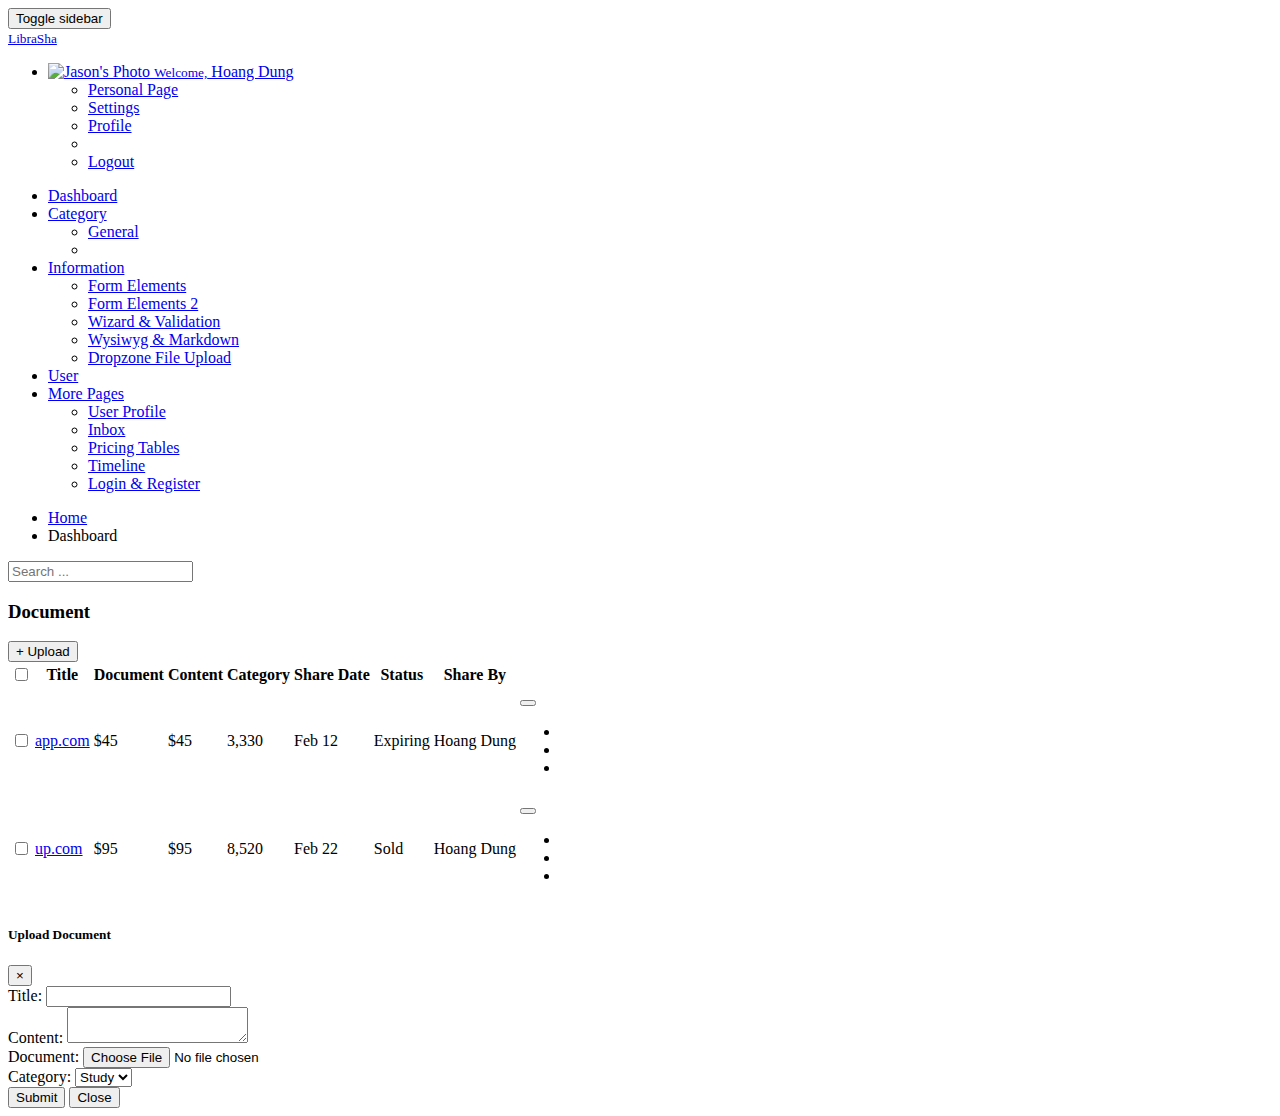
==== src/main/resources/templates/documentpage.html @ 1be3837d "upload document" ====
<!DOCTYPE html>
<html lang="en">
	<head>
		<meta http-equiv="X-UA-Compatible" content="IE=edge,chrome=1" />
		<meta charset="utf-8" />
		<title>Dormitory-Library</title>
		<meta name="description" content="overview &amp; stats" />
		<meta name="viewport" content="width=device-width, initial-scale=1.0, maximum-scale=1.0" />
		<link rel="stylesheet" href="assets/css/bootstrap.min.css" />
		<link rel="stylesheet" href="assets/font-awesome/4.2.0/css/font-awesome.min.css" />
		<link rel="stylesheet" href="assets/fonts/fonts.googleapis.com.css" />
		<link rel="stylesheet" href="assets/css/ace.min.css" class="ace-main-stylesheet" id="main-ace-style" />
		<script src="assets/js/ace-extra.min.js"></script>

		
	</head>
	
	<body class="no-skin">
	
			<div id="navbar" class="navbar navbar-default">
			<script type="text/javascript">
				try{ace.settings.check('navbar' , 'fixed')}catch(e){}
			</script>

			<div class="navbar-container" id="navbar-container">
				<button type="button" class="navbar-toggle menu-toggler pull-left" id="menu-toggler" data-target="#sidebar">
					<span class="sr-only">Toggle sidebar</span>

					<span class="icon-bar"></span>

					<span class="icon-bar"></span>

					<span class="icon-bar"></span>
				</button>

				<div class="navbar-header pull-left">
					<a href="index.html" class="navbar-brand">
						<small>
							<i class="fa fa-leaf"></i>
							LibraSha
						</small>
					</a>
				</div>

				<div class="navbar-buttons navbar-header pull-right" role="navigation">
					<ul class="nav ace-nav">
					
						<li class="light-blue">
							<a data-toggle="dropdown" href="#" class="dropdown-toggle">
								<img class="nav-user-photo" src="assets/avatars/user.jpg" alt="Jason's Photo" />
								<span class="user-info">
									<small>Welcome,</small>
									Hoang Dung
								</span>

								<i class="ace-icon fa fa-caret-down"></i>
							</a>

							<ul class="user-menu dropdown-menu-right dropdown-menu dropdown-yellow dropdown-caret dropdown-close">
								<li>
									<a href="#">
										<i class="ace-icon fa fa-cog"></i>
										Personal Page
									</a>
								</li>
								<li>
									<a href="#">
										<i class="ace-icon fa fa-cog"></i>
										Settings
									</a>
								</li>

								<li>
									<a href="profile.html">
										<i class="ace-icon fa fa-user"></i>
										Profile
									</a>
								</li>

								<li class="divider"></li>

								<li>
									<a href="#">
										<i class="ace-icon fa fa-power-off"></i>
										Logout
									</a>
								</li>
							</ul>
						</li>
					</ul>
				</div>
			</div><!-- /.navbar-container -->
		</div>
	
		<div class="main-container" id="main-container">
			<script type="text/javascript">
				try{ace.settings.check('main-container' , 'fixed')}catch(e){}
			</script>

			<div id="sidebar" class="sidebar                  responsive">
				<script type="text/javascript">
					try{ace.settings.check('sidebar' , 'fixed')}catch(e){}
				</script>

			

				<ul class="nav nav-list">
					<li class="active">
						<a href="index.html">
							<i class="menu-icon fa fa-tachometer"></i>
							<span class="menu-text"> Dashboard </span>
						</a>

						<b class="arrow"></b>
					</li>


					<li class="">
						<a href="#" class="dropdown-toggle">
							<i class="menu-icon fa fa-list"></i>
							<span class="menu-text"> Category </span>

							<b class="arrow fa fa-angle-down"></b>
						</a>

						<b class="arrow"></b>

						<ul class="submenu">
							<li class="">
								<a href="tables.html">
									<i class="menu-icon fa fa-caret-right"></i>
									General
								</a>

								<b class="arrow"></b>
							</li>

							<li class="">
								<a href="jqgrid.html">
									<i class="menu-icon fa fa-caret-right"></i>
									
								</a>

								<b class="arrow"></b>
							</li>
						</ul>
					</li>

					<li class="">
						<a href="#" class="dropdown-toggle">
							<i class="menu-icon fa fa-pencil-square-o"></i>
							<span class="menu-text"> Information </span>

							<b class="arrow fa fa-angle-down"></b>
						</a>

						<b class="arrow"></b>

						<ul class="submenu">
							<li class="">
								<a href="form-elements.html">
									<i class="menu-icon fa fa-caret-right"></i>
									Form Elements
								</a>

								<b class="arrow"></b>
							</li>

							<li class="">
								<a href="form-elements-2.html">
									<i class="menu-icon fa fa-caret-right"></i>
									Form Elements 2
								</a>

								<b class="arrow"></b>
							</li>

							<li class="">
								<a href="form-wizard.html">
									<i class="menu-icon fa fa-caret-right"></i>
									Wizard &amp; Validation
								</a>

								<b class="arrow"></b>
							</li>

							<li class="">
								<a href="wysiwyg.html">
									<i class="menu-icon fa fa-caret-right"></i>
									Wysiwyg &amp; Markdown
								</a>

								<b class="arrow"></b>
							</li>

							<li class="">
								<a href="dropzone.html">
									<i class="menu-icon fa fa-caret-right"></i>
									Dropzone File Upload
								</a>

								<b class="arrow"></b>
							</li>
						</ul>
					</li>

					

					

					<li class="">
						<a href="gallery.html">
							<i class="menu-icon fa fa-picture-o"></i>
							<span class="menu-text"> User </span>
						</a>

						<b class="arrow"></b>
					</li>

					<li class="">
						<a href="#" class="dropdown-toggle">
							<i class="menu-icon fa fa-tag"></i>
							<span class="menu-text"> More Pages </span>

							<b class="arrow fa fa-angle-down"></b>
						</a>

						<b class="arrow"></b>

						<ul class="submenu">
							<li class="">
								<a href="profile.html">
									<i class="menu-icon fa fa-caret-right"></i>
									User Profile
								</a>

								<b class="arrow"></b>
							</li>

							<li class="">
								<a href="inbox.html">
									<i class="menu-icon fa fa-caret-right"></i>
									Inbox
								</a>

								<b class="arrow"></b>
							</li>

							<li class="">
								<a href="pricing.html">
									<i class="menu-icon fa fa-caret-right"></i>
									Pricing Tables
								</a>

								<b class="arrow"></b>
							</li>


							<li class="">
								<a href="timeline.html">
									<i class="menu-icon fa fa-caret-right"></i>
									Timeline
								</a>

								<b class="arrow"></b>
							</li>

							
							<li class="">
								<a href="login.html">
									<i class="menu-icon fa fa-caret-right"></i>
									Login &amp; Register
								</a>

								<b class="arrow"></b>
							</li>
						</ul>
					</li>

					
					
				</ul><!-- /.nav-list -->

				<div class="sidebar-toggle sidebar-collapse" id="sidebar-collapse">
					<i class="ace-icon fa fa-angle-double-left" data-icon1="ace-icon fa fa-angle-double-left" data-icon2="ace-icon fa fa-angle-double-right"></i>
				</div>

				<script type="text/javascript">
					try{ace.settings.check('sidebar' , 'collapsed')}catch(e){}
				</script>
			</div>

			<div class="main-content">
				<div class="main-content-inner">
					<div class="breadcrumbs" id="breadcrumbs">
						<script type="text/javascript">
							try{ace.settings.check('breadcrumbs' , 'fixed')}catch(e){}
						</script>

						<ul class="breadcrumb">
							<li>
								<i class="ace-icon fa fa-home home-icon"></i>
								<a href="#">Home</a>
							</li>
							<li class="active">Dashboard</li>
						</ul><!-- /.breadcrumb -->

						<div class="nav-search" id="nav-search">
							<form class="form-search">
								<span class="input-icon">
									<input type="text" placeholder="Search ..." class="nav-search-input" id="nav-search-input" autocomplete="off" height ="1000px" />
									<i class="ace-icon fa fa-search nav-search-icon"></i>
								</span>
							</form>
						</div>
						<!-- /.nav-search -->
											</div>

					<div class="page-content">
						<div class="ace-settings-container" id="ace-settings-container">
							<div class="btn btn-app btn-xs btn-warning ace-settings-btn" id="ace-settings-btn">
								<i class="ace-icon fa fa-cog bigger-130"></i>
							</div>

						<!-- /.ace-settings-box -->
						</div><!-- /.ace-settings-container -->
					

								<!-- PAGE CONTENT BEGINS -->
										<div class="col-xs-12">
										<h3 class="header smaller lighter blue">Document</h3>

										<div class="clearfix">
											<div class="pull-right tableTools-container"></div>
										</div>
										</div>

										<!-- div.table-responsive -->

										<!-- div.dataTables_borderWrap -->
										
										<div>
										  <button type="button" class="btn btn-primary" data-toggle="modal" data-target="#add">
											+ Upload
										  </button>
										</div> 
										
											<table id="dynamic-table" class="table table-striped table-bordered table-hover">
												<thead>
													<tr>
														<th class="center">
															<label class="pos-rel">
																<input type="checkbox" class="ace" />
																<span class="lbl"></span>
															</label>
														</th>
														<th>Title</th>
														<th>Document</th>
														
														<th class="hidden-480">Content</th>
														<th>Category</th>

															
														<th>
															<i class="ace-icon fa fa-clock-o bigger-110 hidden-480"></i>
															Share Date
														</th>
														<th class="hidden-480">Status</th>
														<th>Share By</th>
														<th></th>
													</tr>
												</thead>

												<tbody>
													<tr>
														<td class="center">
															<label class="pos-rel">
																<input type="checkbox" class="ace" />
																<span class="lbl"></span>
															</label>
														</td>

														<td>
															<a href="#">app.com</a>
														</td>
														<td>$45</td>
														<td>$45</td>
														<td class="hidden-480">3,330</td>
														<td>Feb 12</td>

														<td class="hidden-480">
															<span class="label label-sm label-warning">Expiring</span>
														</td>
														<td>Hoang Dung</td>

														<td>
															<div class="hidden-sm hidden-xs action-buttons">
																<a class="blue" href="#">
																	<i class="ace-icon fa fa-search-plus bigger-130"></i>
																</a>

																<a class="green" href="#">
																	<i class="ace-icon fa fa-pencil bigger-130"></i>
																</a>

																<a class="red" href="#">
																	<i class="ace-icon fa fa-trash-o bigger-130"></i>
																</a>
																<a class="black" href="#">
																	<i class="fa fa-download bigger-130" aria-hidden="true"></i>
																</a>
															</div>

															<div class="hidden-md hidden-lg">
																<div class="inline pos-rel">
																	<button class="btn btn-minier btn-yellow dropdown-toggle" data-toggle="dropdown" data-position="auto">
																		<i class="ace-icon fa fa-caret-down icon-only bigger-120"></i>
																	</button>

																	<ul class="dropdown-menu dropdown-only-icon dropdown-yellow dropdown-menu-right dropdown-caret dropdown-close">
																		<li>
																			<a href="#" class="tooltip-info" data-rel="tooltip" title="View">
																				<span class="blue">
																					<i class="ace-icon fa fa-search-plus bigger-120"></i>
																				</span>
																			</a>
																		</li>

																		<li>
																			<a href="#" class="tooltip-success" data-rel="tooltip" title="Edit">
																				<span class="green">
																					<i class="ace-icon fa fa-pencil-square-o bigger-120"></i>
																				</span>
																			</a>
																		</li>

																		<li>
																			<a href="#" class="tooltip-error" data-rel="tooltip" title="Delete">
																				<span class="red">
																					<i class="ace-icon fa fa-trash-o bigger-120"></i>
																				</span>
																			</a>
																			
																		</li>
																	</ul>
																</div>
															</div>
														</td>
													</tr>




													<tr>
														<td class="center">
															<label class="pos-rel">
																<input type="checkbox" class="ace" />
																<span class="lbl"></span>
															</label>
														</td>

														<td>
															<a href="#">up.com</a>
														</td>
														<td>$95</td>
														<td>$95</td>
														<td class="hidden-480">8,520</td>
														<td>Feb 22</td>
														<td class="hidden-480">
															<span class="label label-sm label-info arrowed arrowed-righ">Sold</span>
														</td>
														<td>Hoang Dung
</td>

														<td>
															<div class="hidden-sm hidden-xs action-buttons">
																<a class="blue" href="#">
																	<i class="ace-icon fa fa-search-plus bigger-130"></i>
																</a>

																<a class="green" href="#">
																	<i class="ace-icon fa fa-pencil bigger-130"></i>
																</a>

																<a class="red" href="#">
																	<i class="ace-icon fa fa-trash-o bigger-130"></i>
																</a>
																<a class="black" href="#">
																	<i class="fa fa-download bigger-130" aria-hidden="true"></i>
																</a>
															</div>

															<div class="hidden-md hidden-lg">
																<div class="inline pos-rel">
																	<button class="btn btn-minier btn-yellow dropdown-toggle" data-toggle="dropdown" data-position="auto">
																		<i class="ace-icon fa fa-caret-down icon-only bigger-120"></i>
																	</button>

																	<ul class="dropdown-menu dropdown-only-icon dropdown-yellow dropdown-menu-right dropdown-caret dropdown-close">
																		<li>
																			<a href="#" class="tooltip-info" data-rel="tooltip" title="View">
																				<span class="blue">
																					<i class="ace-icon fa fa-search-plus bigger-120"></i>
																				</span>
																			</a>
																		</li>

																		<li>
																			<a href="#" class="tooltip-success" data-rel="tooltip" title="Edit">
																				<span class="green">

																					<i class="ace-icon fa fa-pencil-square-o bigger-120"></i>
																				</span>
																			</a>
																		</li>

																		<li>
																			<a href="#" class="tooltip-error" data-rel="tooltip" title="Delete">
																				<span class="red">
																					<i class="ace-icon fa fa-trash-o bigger-120"></i>
																				</span>
																			</a>
																		</li>
																	</ul>
																</div>
															</div>
														</td>
													</tr>

											


												</tbody>
											</table>
											 <div class="modal fade" id="add" tabindex="-1" role="dialog" aria-labelledby="exampleModalLabel" aria-hidden="true">
									  <div class="modal-dialog" role="document">
										<div class="modal-content">
										  <div class="modal-header">
											<h5 class="modal-title" id="exampleModalLabel">Upload Document</h5>
											<button type="button" class="close" data-dismiss="modal" aria-label="Close">
											  <span aria-hidden="true">&times;</span>
											</button>
										  </div>
										  <div class="modal-body">
											<form th:action="" th:object="" method="">
											  <div class="form-group">
												<label for="nation-name" class="col-form-label">Title:</label>
												<input type="text" class="form-control" id="nationality" th:field="">
											  </div>
											  <div class="form-group">
												<label for="capital_name" class="col-form-label">Content:</label>
												<textarea class="form-control" id="capital" th:field="" ></textarea>
											  </div>
											  <div class="form-group">
												<label for="code-name" class="col-form-label">Document:</label>
												<input type="file" class="form-control" id="code" th:field="">
											  </div>
											 <div class="form-group">
												<label for="code-name" class="col-form-label">Category:</label>
												<select class="form-control" id="code" th:field="">
												<option>Study</option>
												</select>
											  </div>
												
												 <div class="form-group">
														   <button type="submit" class="btn btn-primary">Submit</button>
														   <button type="button" class="btn btn-secondary" data-dismiss="modal">Close</button>

												</div>
											</form>
										  </div>
										 
										</div>
									  </div>
									</div>
										</div>
									</div>
								</div>

							

							
								</div><!-- /.row -->

								<!-- PAGE CONTENT ENDS -->
							</div><!-- /.col -->
						</div><!-- /.row -->
					</div><!-- /.page-content -->
				</div>
			</div><!-- /.main-content -->

			<div class="footer">
				<div class="footer-inner">
				
				</div>
			</div>

			<a href="#" id="btn-scroll-up" class="btn-scroll-up btn btn-sm btn-inverse">
				<i class="ace-icon fa fa-angle-double-up icon-only bigger-110"></i>
			</a>
		</div><!-- /.main-container -->

		<!-- basic scripts -->

		<!--[if !IE]> -->
		<script src="assets/js/jquery.2.1.1.min.js"></script>

		<!-- <![endif]-->

		<!--[if IE]>
<script src="assets/js/jquery.1.11.1.min.js"></script>
<![endif]-->

		<!--[if !IE]> -->
		<script type="text/javascript">
			window.jQuery || document.write("<script src='assets/js/jquery.min.js'>"+"<"+"/script>");
		</script>

		<!-- <![endif]-->

		<!--[if IE]>
<script type="text/javascript">
 window.jQuery || document.write("<script src='assets/js/jquery1x.min.js'>"+"<"+"/script>");
</script>
<![endif]-->
		<script type="text/javascript">
			if('ontouchstart' in document.documentElement) document.write("<script src='assets/js/jquery.mobile.custom.min.js'>"+"<"+"/script>");
		</script>
		<script src="assets/js/bootstrap.min.js"></script>

		<!-- page specific plugin scripts -->

		<!--[if lte IE 8]>
		  <script src="assets/js/excanvas.min.js"></script>
		<![endif]-->
		<script src="assets/js/jquery-ui.custom.min.js"></script>
		<script src="assets/js/jquery.ui.touch-punch.min.js"></script>
		<script src="assets/js/jquery.easypiechart.min.js"></script>
		<script src="assets/js/jquery.sparkline.min.js"></script>
		<script src="assets/js/jquery.flot.min.js"></script>
		<script src="assets/js/jquery.flot.pie.min.js"></script>
		<script src="assets/js/jquery.flot.resize.min.js"></script>

		<!-- ace scripts -->
		<script src="assets/js/ace-elements.min.js"></script>
		<script src="assets/js/ace.min.js"></script>

		<!-- inline scripts related to this page -->
		<script type="text/javascript">
			jQuery(function($) {
				$('.easy-pie-chart.percentage').each(function(){
					var $box = $(this).closest('.infobox');
					var barColor = $(this).data('color') || (!$box.hasClass('infobox-dark') ? $box.css('color') : 'rgba(255,255,255,0.95)');
					var trackColor = barColor == 'rgba(255,255,255,0.95)' ? 'rgba(255,255,255,0.25)' : '#E2E2E2';
					var size = parseInt($(this).data('size')) || 50;
					$(this).easyPieChart({
						barColor: barColor,
						trackColor: trackColor,
						scaleColor: false,
						lineCap: 'butt',
						lineWidth: parseInt(size/10),
						animate: /msie\s*(8|7|6)/.test(navigator.userAgent.toLowerCase()) ? false : 1000,
						size: size
					});
				})
			
				$('.sparkline').each(function(){
					var $box = $(this).closest('.infobox');
					var barColor = !$box.hasClass('infobox-dark') ? $box.css('color') : '#FFF';
					$(this).sparkline('html',
									 {
										tagValuesAttribute:'data-values',
										type: 'bar',
										barColor: barColor ,
										chartRangeMin:$(this).data('min') || 0
									 });
				});
			
			
			  //flot chart resize plugin, somehow manipulates default browser resize event to optimize it!
			  //but sometimes it brings up errors with normal resize event handlers
			  $.resize.throttleWindow = false;
			
			  var placeholder = $('#piechart-placeholder').css({'width':'90%' , 'min-height':'150px'});
			  var data = [
				{ label: "social networks",  data: 38.7, color: "#68BC31"},
				{ label: "search engines",  data: 24.5, color: "#2091CF"},
				{ label: "ad campaigns",  data: 8.2, color: "#AF4E96"},
				{ label: "direct traffic",  data: 18.6, color: "#DA5430"},
				{ label: "other",  data: 10, color: "#FEE074"}
			  ]
			  function drawPieChart(placeholder, data, position) {
			 	  $.plot(placeholder, data, {
					series: {
						pie: {
							show: true,
							tilt:0.8,
							highlight: {
								opacity: 0.25
							},
							stroke: {
								color: '#fff',
								width: 2
							},
							startAngle: 2
						}
					},
					legend: {
						show: true,
						position: position || "ne", 
						labelBoxBorderColor: null,
						margin:[-30,15]
					}
					,
					grid: {
						hoverable: true,
						clickable: true
					}
				 })
			 }
			 drawPieChart(placeholder, data);
			
			 /**
			 we saved the drawing function and the data to redraw with different position later when switching to RTL mode dynamically
			 so that's not needed actually.
			 */
			 placeholder.data('chart', data);
			 placeholder.data('draw', drawPieChart);
			
			
			  //pie chart tooltip example
			  var $tooltip = $("<div class='tooltip top in'><div class='tooltip-inner'></div></div>").hide().appendTo('body');
			  var previousPoint = null;
			
			  placeholder.on('plothover', function (event, pos, item) {
				if(item) {
					if (previousPoint != item.seriesIndex) {
						previousPoint = item.seriesIndex;
						var tip = item.series['label'] + " : " + item.series['percent']+'%';
						$tooltip.show().children(0).text(tip);
					}
					$tooltip.css({top:pos.pageY + 10, left:pos.pageX + 10});
				} else {
					$tooltip.hide();
					previousPoint = null;
				}
				
			 });
			
				/////////////////////////////////////
				$(document).one('ajaxloadstart.page', function(e) {
					$tooltip.remove();
				});
			
			
			
			
				var d1 = [];
				for (var i = 0; i < Math.PI * 2; i += 0.5) {
					d1.push([i, Math.sin(i)]);
				}
			
				var d2 = [];
				for (var i = 0; i < Math.PI * 2; i += 0.5) {
					d2.push([i, Math.cos(i)]);
				}
			
				var d3 = [];
				for (var i = 0; i < Math.PI * 2; i += 0.2) {
					d3.push([i, Math.tan(i)]);
				}
				
			
			
			
			
				$('#recent-box [data-rel="tooltip"]').tooltip({placement: tooltip_placement});
				function tooltip_placement(context, source) {
					var $source = $(source);
					var $parent = $source.closest('.tab-content')
					var off1 = $parent.offset();
					var w1 = $parent.width();
			
					var off2 = $source.offset();
					//var w2 = $source.width();
			
					if( parseInt(off2.left) < parseInt(off1.left) + parseInt(w1 / 2) ) return 'right';
					return 'left';
				}
			
			
				$('.dialogs,.comments').ace_scroll({
					size: 300
			    });
				
				
				//Android's default browser somehow is confused when tapping on label which will lead to dragging the task
				//so disable dragging when clicking on label
				var agent = navigator.userAgent.toLowerCase();
				if("ontouchstart" in document && /applewebkit/.test(agent) && /android/.test(agent))
				  $('#tasks').on('touchstart', function(e){
					var li = $(e.target).closest('#tasks li');
					if(li.length == 0)return;
					var label = li.find('label.inline').get(0);
					if(label == e.target || $.contains(label, e.target)) e.stopImmediatePropagation() ;
				});
			
				$('#tasks').sortable({
					opacity:0.8,
					revert:true,
					forceHelperSize:true,
					placeholder: 'draggable-placeholder',
					forcePlaceholderSize:true,
					tolerance:'pointer',
					stop: function( event, ui ) {
						//just for Chrome!!!! so that dropdowns on items don't appear below other items after being moved
						$(ui.item).css('z-index', 'auto');
					}
					}
				);
				$('#tasks').disableSelection();
				$('#tasks input:checkbox').removeAttr('checked').on('click', function(){
					if(this.checked) $(this).closest('li').addClass('selected');
					else $(this).closest('li').removeClass('selected');
				});
			
			
				//show the dropdowns on top or bottom depending on window height and menu position
				$('#task-tab .dropdown-hover').on('mouseenter', function(e) {
					var offset = $(this).offset();
			
					var $w = $(window)
					if (offset.top > $w.scrollTop() + $w.innerHeight() - 100) 
						$(this).addClass('dropup');
					else $(this).removeClass('dropup');
				});
			
			})
		</script>
	</body>
</html>
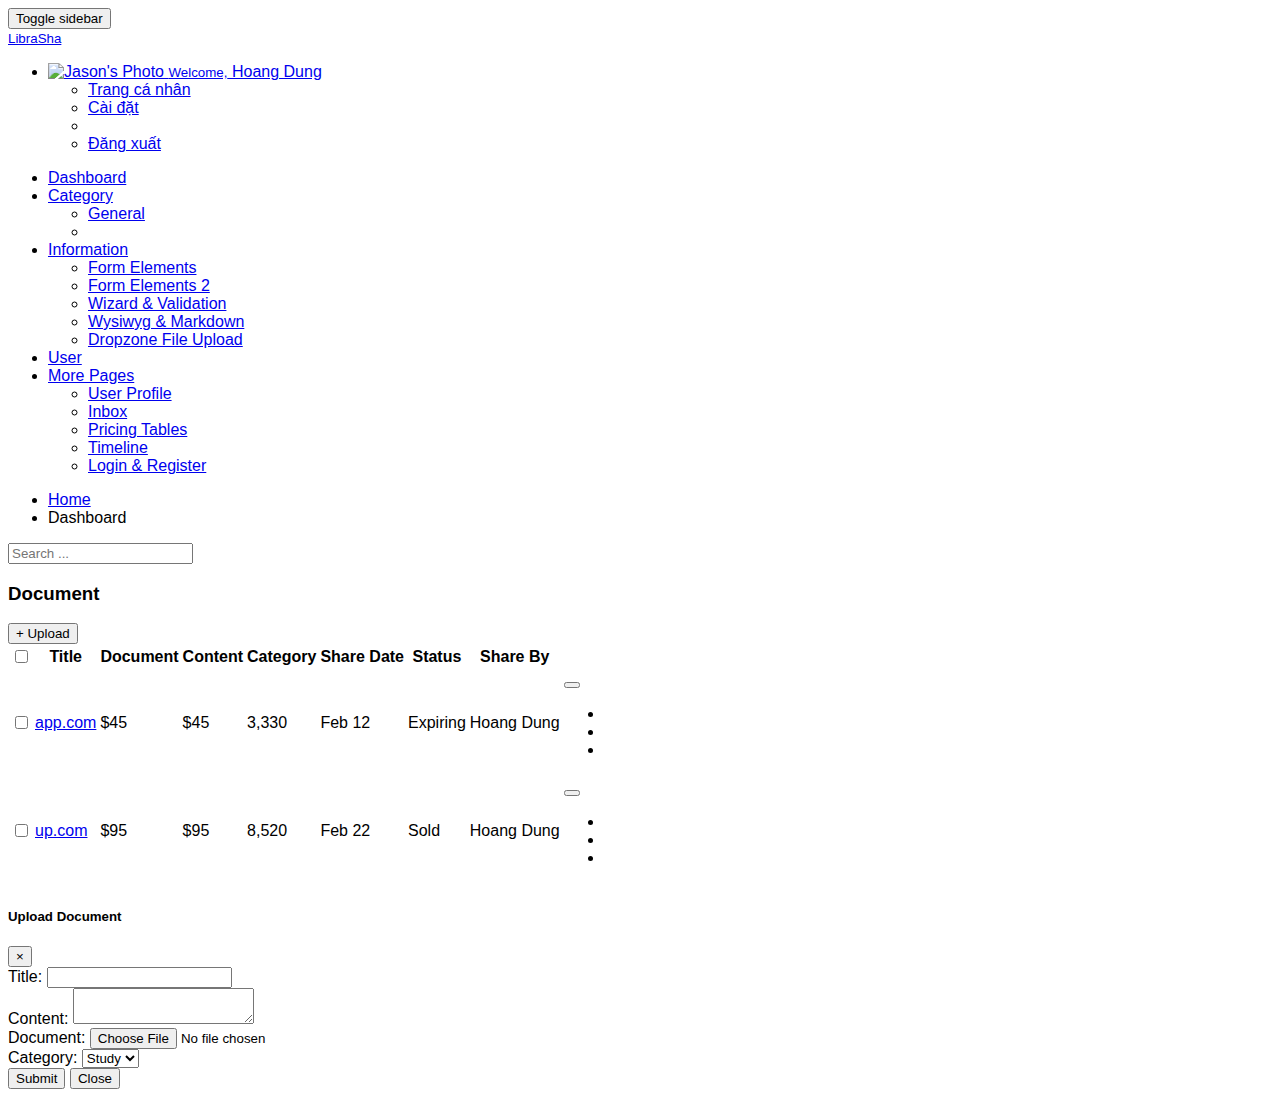
==== commit 82fc69ed: "remaining" ====
--- a/src/main/resources/templates/documentpage.html
+++ b/src/main/resources/templates/documentpage.html
@@ -15,7 +15,7 @@
 		
 	</head>
 	
-	<body class="no-skin">
+	<body class="no-skin" style="font-family: Sans-serif">
 	
 			<div id="navbar" class="navbar navbar-default">
 			<script type="text/javascript">
@@ -60,29 +60,23 @@
 								<li>
 									<a href="#">
 										<i class="ace-icon fa fa-cog"></i>
-										Personal Page
+										Trang cá nhân
 									</a>
 								</li>
 								<li>
 									<a href="#">
 										<i class="ace-icon fa fa-cog"></i>
-										Settings
+										Cài đặt
 									</a>
 								</li>
 
-								<li>
-									<a href="profile.html">
-										<i class="ace-icon fa fa-user"></i>
-										Profile
-									</a>
-								</li>
-
+								
 								<li class="divider"></li>
 
 								<li>
 									<a href="#">
 										<i class="ace-icon fa fa-power-off"></i>
-										Logout
+										Đăng xuất
 									</a>
 								</li>
 							</ul>
